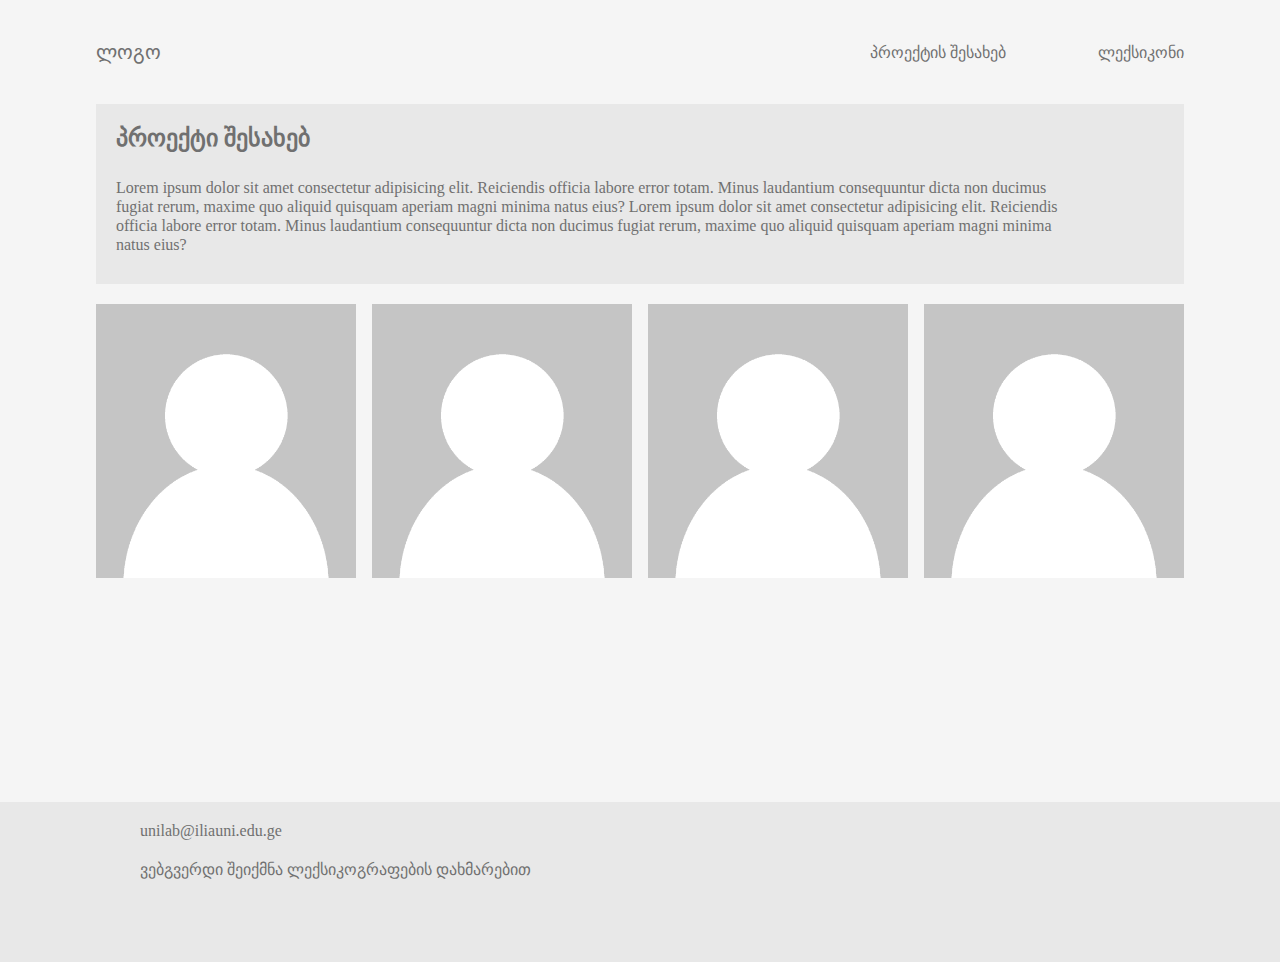
==== about.html @ 0ed671e3 "finished about page" ====
<!DOCTYPE html>
<html lang="en">
<head>
    <meta charset="UTF-8">
    <meta http-equiv="X-UA-Compatible" content="IE=edge">
    <meta name="viewport" content="width=device-width, initial-scale=1.0">
    <link rel="stylesheet" href="css/style.css">
    <title>ჩვენს შესახებ</title>
</head>
<body>
    <header class="header container">
        <div class="site-logo">
            <a href="index.html">ლოგო</a>
        </div>
        <nav class="nav">
            <ul class="nav-ul">
                <li class="nav-li">
                    <a class="nav-link" href="about.html">პროექტის შესახებ</a>
                </li>
                <li>
                    <a class="nav-link" href="dictionary.html">ლექსიკონი</a>
                </li>
            </ul>
        </nav>
    </header>
    <main class="container">
        <article class="about-block">
            <h2>პროექტი შესახებ</h2>
            <p>
                Lorem ipsum dolor sit amet consectetur adipisicing elit. Reiciendis officia labore error totam. Minus laudantium consequuntur dicta non ducimus fugiat rerum, maxime quo aliquid quisquam aperiam magni minima natus eius?
                Lorem ipsum dolor sit amet consectetur adipisicing elit. Reiciendis officia labore error totam. Minus laudantium consequuntur dicta non ducimus fugiat rerum, maxime quo aliquid quisquam aperiam magni minima natus eius?
            </p>
        </article>
        <div class="meet-team-wrapper">
            <div class="team-member-card">
                <div class="team-info">
                    <p>სახელი</p>
                    <p>გვარი</p>
                    <p>პოზიცია</p>
                </div>
            </div>
            <div class="team-member-card">
                <div class="team-info">
                    <p>სახელი</p>
                    <p>გვარი</p>
                    <p>პოზიცია</p>
                </div>
            </div>
            <div class="team-member-card">
                <div class="team-info">
                    <p>სახელი</p>
                    <p>გვარი</p>
                    <p>პოზიცია</p>
                </div>
            </div>
            <div class="team-member-card">
                <div class="team-info">
                    <p>სახელი</p>
                    <p>გვარი</p>
                    <p>პოზიცია</p>
                </div>
            </div>
        </div>
    </main>
    <footer class="footer">
        <div class="container">
            <div class="email-info">
                <span>unilab@iliauni.edu.ge</span>
            </div>
            <p class="footer-info">ვებგვერდი შეიქმნა ლექსიკოგრაფების დახმარებით</p>
        
        </div>
    </footer>
    <script src="js/main.js"></script>
</body>
</html>
---- css/style.css ----
*,
*::before,
*::after{
    margin: 0;
    padding: 0;
    box-sizing: border-box;
    text-decoration: none;
    list-style: none;
}
a{
    color: inherit;
}
/* variables */
:root {
    --main-bg-color: #F5F5F5;
    --secondary-color: #E8E8E8;
    --nav-color: #707070;
  }

body{
    background-color: var(--main-bg-color);
}
.container{
    max-width: 1088px;
    width: 100%;
    margin: 0 auto;
}
.bold{
    font-weight: bold;
}
.header{
    display: flex;
    justify-content: space-between;
    align-items: center;
    padding: 40px 0;
}
.nav-ul{
    display: flex;
    align-items: center;
}
.nav-link{
    color: var(--nav-color);
}
.nav-link:last-child{
    margin-left: 92px;
}
.site-logo a{
    font-size: 20px;
    color: var(--nav-color);

}
.main-input-wrapper{
    max-width: 1014px;
    width: 100%;
    margin: 0 auto;
    padding: 30px 37px;
}
.main-input{
    width: 100%;
    height: 60px;
    border: 0;
    padding: 20px;
}
.main-input:focus{
    outline: 0;
}
.term-of-week{
    color: var(--nav-color);
    background-color: var(--secondary-color);
    padding: 20px;
}
.term-of-week h2{
}
.term-title{
    margin: 12px 0;
}
.hashtag-keywords{
    margin: 12px 0;
    font-size: 14px;
    line-height: 17px;
}
.button-wrapper{
    display: flex;
    justify-content: flex-end;
    align-items: flex-end;
}
.button-wrapper button{
    width: 140px;
    height: 40px;
    border: 0;
}
.see-details{
    color: white;
    background-color: var(--nav-color);
    padding: 11px 15px 10px 16px;
}
.term-cards-wrapper{
    display: flex;
    justify-content: space-between;
    align-items: center;
    flex-wrap: wrap;
}
.term-card{
    color: var(--nav-color);
    width: 346px;
    height: fit-content;
    background-color: var(--secondary-color);
    margin: 20px 0;
    padding: 14px 20px;
}
.card-header{
    width: 194px;
    margin-bottom: 12px;
}
.card-body{
    width: 297px;
}
.card-footer{
    display: flex;
    justify-content: space-between;
}
.about-project{
    padding: 20px;
    background-color: var(--secondary-color);
    color: var(--nav-color);
}
.about-title{
    font-size: 20px;
    margin-bottom: 22px;
}
.about-info{
    max-width: 986px;
    width: 100%;
}
.footer{
    background-color: var(--secondary-color);
    color: var(--nav-color);
    height: 160px;
    margin-top: 40px;
    padding: 20px 140px;
}

.footer-info{
    margin-top: 20px;
}

.container .about-block {
    color: var(--nav-color);
    background-color: var(--secondary-color);
    padding: 20px;
}

.container .about-block h2 {
    padding-bottom: 1rem;
}

.container .about-block p {
    padding: 10px 0;
    font-size: 16px;
    max-width: 950px;
    line-height: 19px;
}

.meet-team-wrapper {
    display: flex;
    justify-content: center;
    align-items: center;
    gap: 16px;
    padding-bottom: 15.1%;
}

.team-member-card {
    position: relative;
    width: 272px;
    max-width: 100%;
    background: url(../media/png/default-user-image.png) center no-repeat;
    background-size: cover;
    margin: 20px 0;
    padding: 14px 20px 0px 20px;
}

.team-member-card .team-info {
    padding-top: 78.64%;
}

.team-member-card .team-info p {
    text-align: center;
    color: transparent;
    padding-bottom: 10px;
}

.team-member-card:hover {
    background: linear-gradient(rgba(0, 0, 0, 0.5), rgba(0, 0, 0, 0.5)), url(../media/png/default-user-image.png) center no-repeat;
    background-size: cover;
}

.team-member-card:hover .team-info p {
    color: #fff;
}
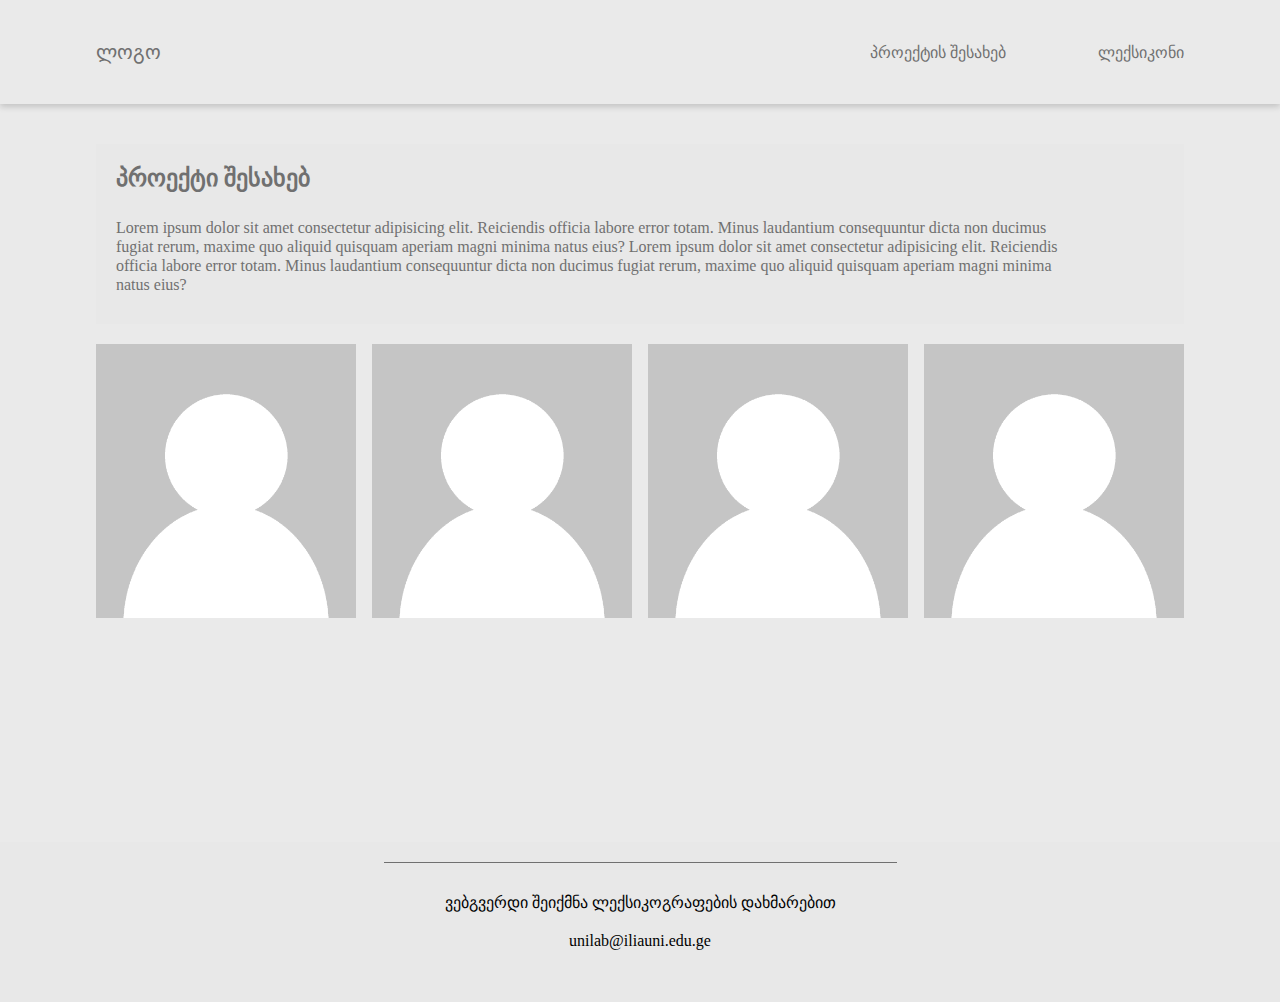
==== commit 8ceae4f0: "Merge pull request #4 from Gkhundadze/Development" ====
--- a/about.html
+++ b/about.html
@@ -5,23 +5,28 @@
     <meta http-equiv="X-UA-Compatible" content="IE=edge">
     <meta name="viewport" content="width=device-width, initial-scale=1.0">
     <link rel="stylesheet" href="css/style.css">
+    <link rel="shortcut icon" href="https://iliauni.edu.ge/favicon.ico">
     <title>ჩვენს შესახებ</title>
 </head>
 <body>
-    <header class="header container">
-        <div class="site-logo">
-            <a href="index.html">ლოგო</a>
+    <header class="header">
+        <div class="container">
+            <div class="flex-between">
+                <div class="site-logo">
+                    <a href="index.html">ლოგო</a>
+                </div>
+                <nav class="nav">
+                    <ul class="nav-ul">
+                        <li class="nav-li">
+                            <a class="nav-link" href="about.html">პროექტის შესახებ</a>
+                        </li>
+                        <li>
+                            <a class="nav-link" href="dictionary.html">ლექსიკონი</a>
+                        </li>
+                    </ul>
+                </nav>
+            </div>
         </div>
-        <nav class="nav">
-            <ul class="nav-ul">
-                <li class="nav-li">
-                    <a class="nav-link" href="about.html">პროექტის შესახებ</a>
-                </li>
-                <li>
-                    <a class="nav-link" href="dictionary.html">ლექსიკონი</a>
-                </li>
-            </ul>
-        </nav>
     </header>
     <main class="container">
         <article class="about-block">
@@ -64,11 +69,13 @@
     </main>
     <footer class="footer">
         <div class="container">
-            <div class="email-info">
-                <span>unilab@iliauni.edu.ge</span>
+            <div class="center-element">
+                <div class="email-info">
+                    <span>unilab@iliauni.edu.ge</span>
+                </div>
+                <p class="footer-info">ვებგვერდი შეიქმნა ლექსიკოგრაფების დახმარებით</p>
+
             </div>
-            <p class="footer-info">ვებგვერდი შეიქმნა ლექსიკოგრაფების დახმარებით</p>
-        
         </div>
     </footer>
     <script src="js/main.js"></script>
--- a/css/style.css
+++ b/css/style.css
@@ -12,9 +12,13 @@
 }
 /* variables */
 :root {
-    --main-bg-color: #F5F5F5;
+    --main-bg-color: #EAEAEA;
     --secondary-color: #E8E8E8;
+    --card-bg: #1BA8A9;
     --nav-color: #707070;
+    --about-card-bg: #137B7C;
+    --card-buttons: #17EBEC;
+    --white: #fff;
   }
 
 body{
@@ -25,14 +29,24 @@
     width: 100%;
     margin: 0 auto;
 }
+.container h1 {
+    color: #707070;
+    line-height: 25px;
+    font-size: 20px;
+    padding: 30px 0 0 20px;
+}
 .bold{
     font-weight: bold;
 }
+.flex-between{
+    display: flex;
+    justify-content: space-between;
+    align-items: center;
+}
 .header{
-    display: flex;
-    justify-content: space-between;
-    align-items: center;
     padding: 40px 0;
+    box-shadow: 0px 3px 6px #00000029;
+    margin-bottom: 40px;
 }
 .nav-ul{
     display: flex;
@@ -43,6 +57,10 @@
 }
 .nav-link:last-child{
     margin-left: 92px;
+}
+.active {
+    border-bottom: 3px #717170 solid;
+    padding-bottom: 5px;
 }
 .site-logo a{
     font-size: 20px;
@@ -68,12 +86,102 @@
     color: var(--nav-color);
     background-color: var(--secondary-color);
     padding: 20px;
+    box-shadow: 2px 10px 16px #00000029;
+    border-radius: 30px;
 }
 .term-of-week h2{
+    color: var(--card-bg);
+}
+.term-of-week .see-details{
+    background-color: var(--card-bg);
 }
 .term-title{
     margin: 12px 0;
 }
+
+.term-detailed {
+    color: var(--nav-color);
+    background-color: var(--secondary-color);
+    padding: 20px;
+}
+
+.term-detailed h2 {
+    color: #707070;
+    font-size: 16px;
+    line-height: 19px;
+}
+
+.term-detailed p {
+    font-size: 16px;
+    line-height: 19px;
+    color: #707070;
+    padding: 12px 0;
+}
+
+.term-detailed .content-differ {
+    border: 2px #fff solid;
+    color: transparent;
+    margin-bottom: 10px;
+}
+
+.term-detailed .example-flexbox {
+    display: flex;
+    justify-content: space-between;
+    align-items: flex-start;
+    padding: 30px 46px 44px 0px;
+}
+
+.term-detailed .example-flexbox p {
+    font-size: 16px;
+    line-height: 19px;
+    color: #707070;
+    max-width: 578px;
+}
+
+.term-detailed .example-img {
+    max-width: 200px;
+    max-height: 200px;
+    background-color: #C5C5C5;
+    border: 1px solid #3a3a3a;
+}
+
+.term-detailed .example-img img {
+    width: 100%;
+    height: 100%;
+    object-fit: cover;
+}
+
+.term-detailed .hashtag-wrapper span {
+    font-size: 14px;
+    line-height: 17px;
+    color: #707070;
+    padding-right: 20px;
+}
+
+.term-detailed .hashtag-wrapper span:last-child {
+    padding-right: unset;
+}
+
+.terms-button-wrapper {
+    margin-top: 35px;
+    display: flex;
+    justify-content: flex-start;
+    align-items: center;
+}
+
+.terms-button-wrapper a {
+    margin-right: 10px;
+    background-color: #707070;
+    color: #fff;
+    font-size: 16px;
+    line-height: 19px;
+    padding: 10px;
+}
+
+.terms-button-wrapper a:last-child {
+    margin-right: unset;
+}
+
 .hashtag-keywords{
     margin: 12px 0;
     font-size: 14px;
@@ -91,21 +199,43 @@
 }
 .see-details{
     color: white;
-    background-color: var(--nav-color);
+    background-color: var(--card-buttons);
     padding: 11px 15px 10px 16px;
+    height: 40px;
+    width: 140px;
+    border-radius: 20px;
+    
 }
 .term-cards-wrapper{
     display: flex;
     justify-content: space-between;
     align-items: center;
-    flex-wrap: wrap;
+    width: 100%;
 }
 .term-card{
+    color: var(--white);
+    width: 346px;
+    height: 195px;
+    background-color: var(--card-bg);
+    margin: 20px 0;
+    padding: 14px 20px;
+    border-radius: 30px;
+}
+
+.flex-wrap-main {
+    display: flex;
+    flex-direction: column;
+    justify-content: center;
+    align-items: center;
+    margin-top: 10px;
+}
+
+.term-card-main {
     color: var(--nav-color);
     width: 346px;
     height: fit-content;
     background-color: var(--secondary-color);
-    margin: 20px 0;
+    margin: 10px 0;
     padding: 14px 20px;
 }
 .card-header{
@@ -114,6 +244,21 @@
 }
 .card-body{
     width: 297px;
+    height: 47px;
+}
+.week-term-description{
+    max-height: 20px;
+    width: 884px;
+    white-space: nowrap;
+    overflow: hidden;
+    text-overflow: ellipsis;
+}
+.term-description{
+    max-height: 47px;
+    width: 297px;
+    white-space: nowrap;
+    overflow: hidden;
+    text-overflow: ellipsis;
 }
 .card-footer{
     display: flex;
@@ -121,8 +266,9 @@
 }
 .about-project{
     padding: 20px;
-    background-color: var(--secondary-color);
-    color: var(--nav-color);
+    background-color: var(--about-card-bg);
+    color: var(--white);
+    border-radius: 30px;
 }
 .about-title{
     font-size: 20px;
@@ -132,16 +278,58 @@
     max-width: 986px;
     width: 100%;
 }
+
+.pagination {
+    max-width: 100%;
+    text-align: center;
+    padding: 32px 0 2px 0;
+}
+
+.pagination span {
+    cursor: pointer;
+}
+
+.pagination .page-el, .pagination .dots-wrap {
+    font-size: 18px;
+    line-height: 22px;
+    padding: 2px 8px;
+    color: #707070;
+    margin: 0 2px;
+}
+
+.pagination .page-active {
+    background-color: #707070;
+    color: #fff;
+}
+
+#arrowLeft {
+    pointer-events: none;
+}
+
 .footer{
     background-color: var(--secondary-color);
-    color: var(--nav-color);
+    /* color: var(--nav-color); */
     height: 160px;
     margin-top: 40px;
     padding: 20px 140px;
 }
-
+.center-element{
+    display: flex;
+    justify-content: center;
+    align-items: center;
+    flex-direction: column-reverse;
+}
 .footer-info{
-    margin-top: 20px;
+    margin-bottom: 20px;
+    text-align: center;
+}
+.footer-info::before{
+    content: '';
+    display: block;
+    width: 513px;
+    height: 1px;
+    background-color: var(--nav-color);
+    margin-bottom: 30px;
 }
 
 .container .about-block {
@@ -159,6 +347,91 @@
     font-size: 16px;
     max-width: 950px;
     line-height: 19px;
+}
+
+.container .search-block {
+    color: var(--nav-color);
+    background-color: var(--secondary-color);
+    padding: 20px;
+}
+
+.container .search-block .searchbar {
+    height: 60px;
+}
+
+.container .search-block .searchbar form {
+    height: 100%;
+    position: relative;
+}
+
+.container .search-block .searchbar form svg {
+    position: absolute;
+    left: 20px;
+    top: 20px;
+    fill: #707070;
+}
+
+.alphabet-wrapper {
+    text-align: center;
+    margin: 0 auto;
+    padding: 20px 0;
+}
+
+.alphabet-wrapper span {
+    font-size: 20px;
+    line-height: 24px;
+    color: #707070;
+    padding: 0 5px;
+    cursor: pointer;
+}
+
+.alphabet-wrapper .lchange {
+    cursor: pointer;
+    margin-left: 60px;
+    background-color: #717170;
+    color: #fff;
+    font-size: 16px;
+    line-height: 19px;
+    padding: 10px 5px;
+}
+
+.container .search-block .searchbar form select {
+    font-size: 16px;
+    line-height: 19px;
+    height: 25px;
+    padding-left: 10px;
+    outline: none;
+    border-radius: 0%;
+    border: 1px #707070 solid;
+    color: #707070;
+}
+
+#filter {
+    width: 250px;
+    position: absolute;
+    left: 73%;
+    top: 50%;
+    transform: translate(-73%, -50%);
+}
+select{
+cursor: pointer;
+}
+#sort {
+    width: 144px;
+    position: absolute;
+    left: 95%;
+    top: 50%;
+    transform: translate(-95%, -50%);
+}
+
+.container .search-block input[type=text] {
+    background-color: #F5F5F5;
+    width: 100%;
+    height: 100%;
+    border: none;
+    outline: none;
+    padding: 0 29.5rem 0 3.2rem;
+    font-size: 14px;
 }
 
 .meet-team-wrapper {
@@ -196,4 +469,42 @@
 
 .team-member-card:hover .team-info p {
     color: #fff;
+}
+
+.error-wrapper {
+    width: 1088px;
+    max-width: 100%;
+    margin: 0 auto;
+    display: flex;
+    flex-direction: column;
+    justify-content: center;
+    align-items: center;
+    background-color: #DADBDA;
+    padding: 120px 0 248px 0;
+}
+
+.error-wrapper h1 {
+    color: #717170;
+    padding-bottom: 46px;
+}
+
+.error-wrapper button {
+    width: 195px;
+    height: 40px;
+    background-color: #707070;
+    color: #F5F5F5;
+    padding: 9px 21px;
+    outline: none;
+    border: none;
+    font-size: 18px;
+    line-height: 22px;
+    cursor: pointer;
+}
+
+.errorpage-footer {
+    margin-top: 211px;
+    background-color: var(--secondary-color);
+    color: var(--nav-color);
+    height: 160px;
+    padding: 20px 140px;
 }